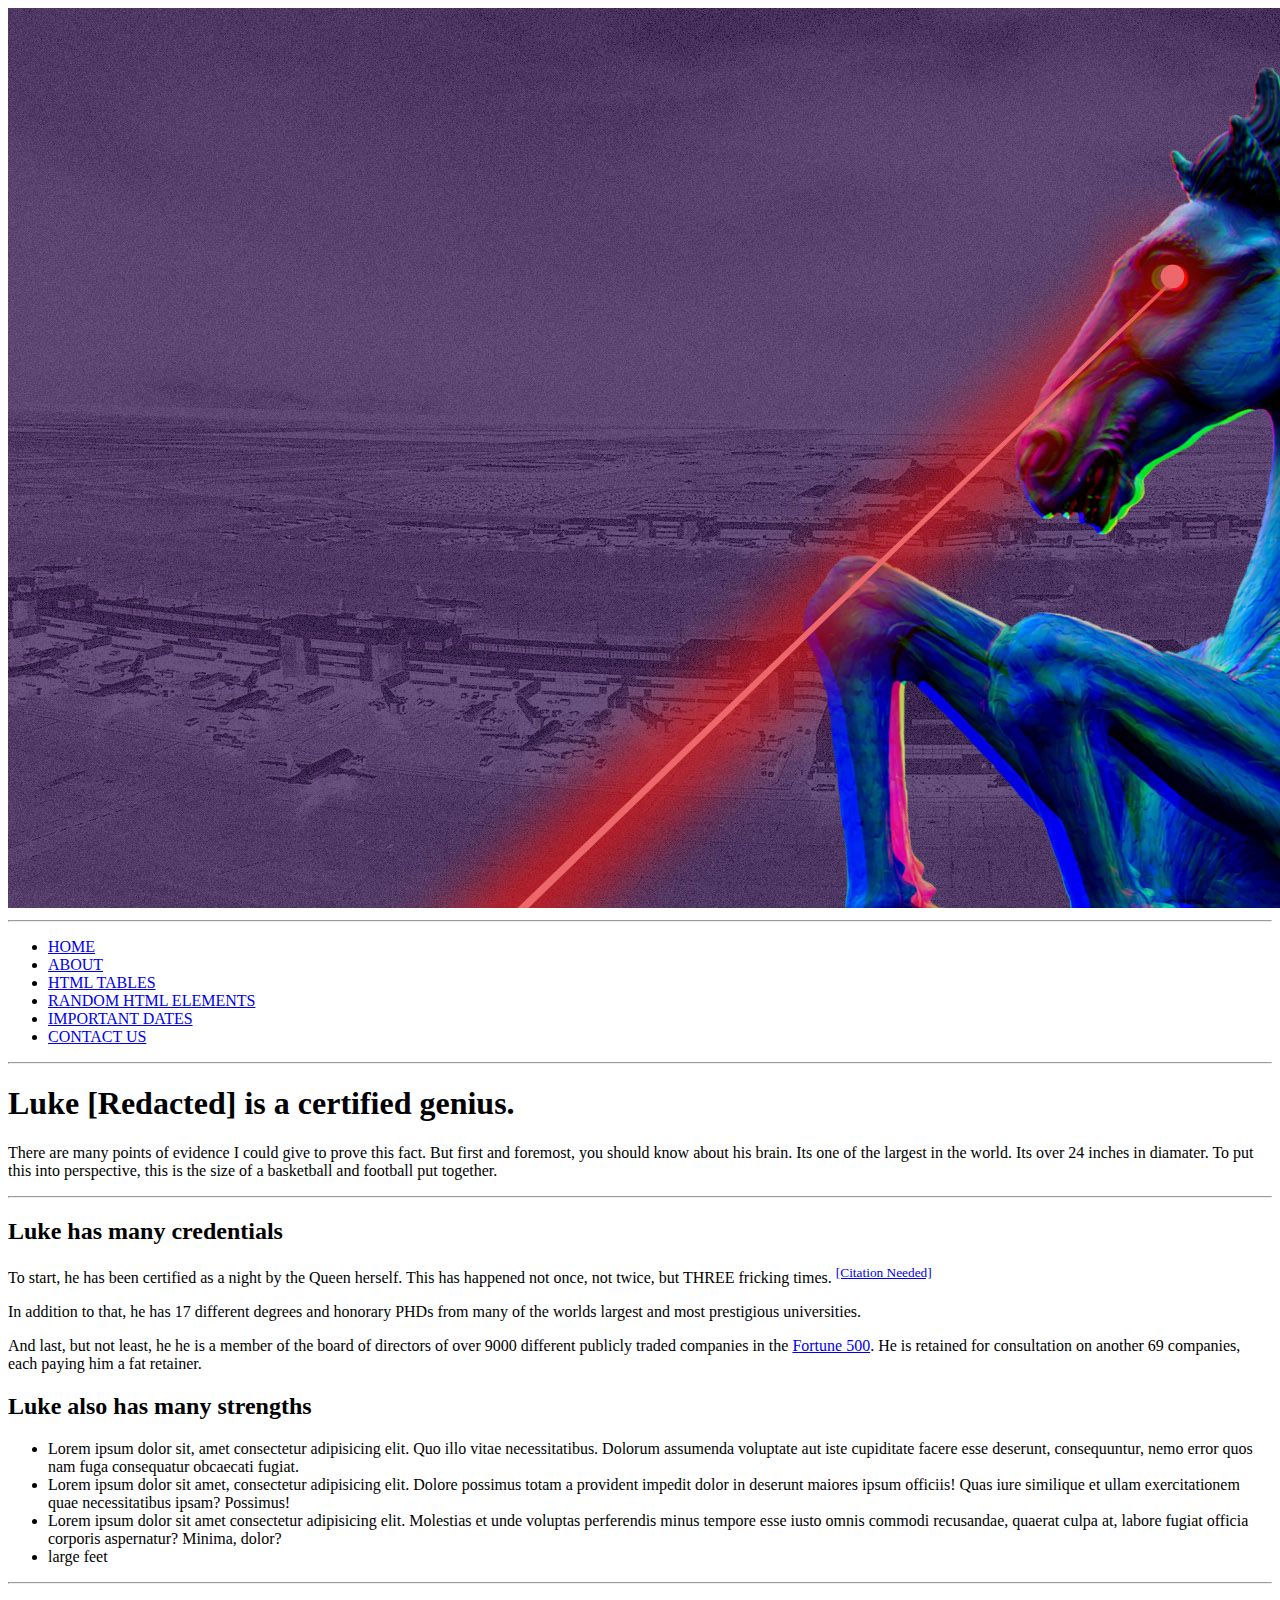
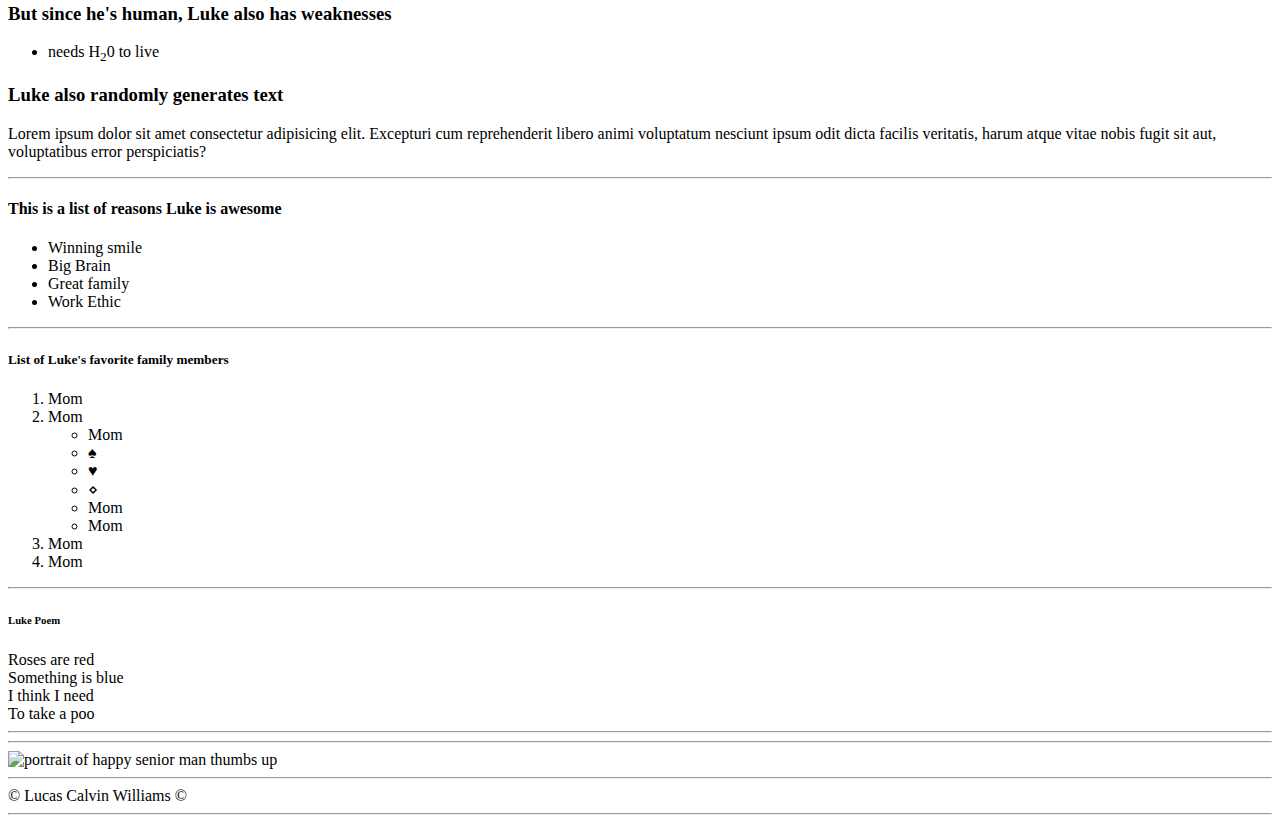
==== about_luke.html @ b26eb9b5 "Navigation Update" ====
<!DOCTYPE html>
<html lang="en">

<head>
    <meta charset="UTF-8">
    <meta http-equiv="X-UA-Compatible" content="IE=edge">
    <meta name="viewport" content="width=device-width, initial-scale=1.0">
    <title>Luke - Poopipedia</title>
</head>

<!--this is a sample comment-->

<body>
    <img src="bluecifer.jpg" alt="denver horse">
    <hr>
    <nav>
        <ul>
            <li><a href="home.html">HOME</a></li>
            <li><a href="about_luke.html">ABOUT</a></li>
            <li><a href="tables.html">HTML TABLES</a></li>
            <li><a href="randomelements.html">RANDOM HTML ELEMENTS</a></li>
            <li><a href="importantdates.html">IMPORTANT DATES</a></li>
            <li><a href="contactus.html">CONTACT US</a></li>
        </ul>
    </nav>
    <hr>
    <main>
        <h1>Luke [Redacted] is a certified genius. </h1>
        <p>There are many points of evidence I could give to prove this fact. But first and foremost, you should know
            about
            his brain. Its one of the largest in the world. Its over 24 inches in diamater. To put this into
            perspective,
            this is the size of a basketball and football put together.
            <hr>
        </p>
        <h2>Luke has many credentials</h2>
        <p>To start, he has been certified as a night by the Queen herself. This has happened not once, not twice, but
            THREE
            fricking times. <sup><a href="https://www.google.com">[Citation Needed]</a></sup></p>
        <p>In addition to that, he has 17 different degrees and honorary PHDs from many of the worlds largest and most
            prestigious universities.</p>
        <p>And last, but not least, he he is a member of the board of directors of over 9000 different publicly traded
            companies in the <a href="https://fortune.com/fortune500/">Fortune 500</a>. He is retained for consultation
            on
            another 69 companies, each paying him a fat retainer.</p>
        <h2>Luke also has many strengths</h2>
        <ul>
            <li>Lorem ipsum dolor sit, amet consectetur adipisicing elit. Quo illo vitae necessitatibus. Dolorum
                assumenda
                voluptate aut iste cupiditate facere esse deserunt, consequuntur, nemo error quos nam fuga consequatur
                obcaecati fugiat.</li>
            <li>Lorem ipsum dolor sit amet, consectetur adipisicing elit. Dolore possimus totam a provident impedit
                dolor in
                deserunt maiores ipsum officiis! Quas iure similique et ullam exercitationem quae necessitatibus ipsam?
                Possimus!</li>
            <li>Lorem ipsum dolor sit amet consectetur adipisicing elit. Molestias et unde voluptas perferendis minus
                tempore esse iusto omnis commodi recusandae, quaerat culpa at, labore fugiat officia corporis
                aspernatur?
                Minima, dolor?</li>
            <li>large feet</li>
        </ul>
        <hr>
        <h3>But since he's human, Luke also has weaknesses</h3>
        <p>
        <ul>
            <li>needs H<sub>2</sub>0 to live </li>
        </ul>
        </p>
        <h3>Luke also randomly generates text</h3>
        <p>Lorem ipsum dolor sit amet consectetur adipisicing elit. Excepturi cum reprehenderit libero animi voluptatum
            nesciunt ipsum odit dicta facilis veritatis, harum atque vitae nobis fugit sit aut, voluptatibus error
            perspiciatis?</p>
        <hr>
        <h4>This is a list of reasons Luke is awesome</h4>
        <ul>
            <li>Winning smile</li>
            <li>Big Brain</li>
            <li>Great family</li>
            <li>Work Ethic</li>
        </ul>
        <hr>
        <h5>List of Luke's favorite family members</h5>
        <ol>
            <li>Mom</li>
            <li>Mom</li>
            <ul>
                <li>Mom</li>
                <li>&spades;</li>
                <li>&hearts;</li>
                <li>&diam;</li>
                <li>Mom</li>
                <Li>Mom</Li>
            </ul>
            <li>Mom</li>
            <li>Mom</li>
        </ol>
        <hr>
        <h6>Luke Poem</h6>
        Roses are red <br>
        Something is blue <br>
        I think I need <br>
        To take a poo <br>
        <hr>



        <hr>
        <img src="https://thumbs.dreamstime.com/z/portrait-happy-senior-man-thumb-up-16276754.jpg"
            alt="portrait of happy senior man thumbs up">
    </main>
    <footer>
        <hr>
        &#169; Lucas Calvin Williams &#169;
        <hr>
    </footer>
</body>

</html>
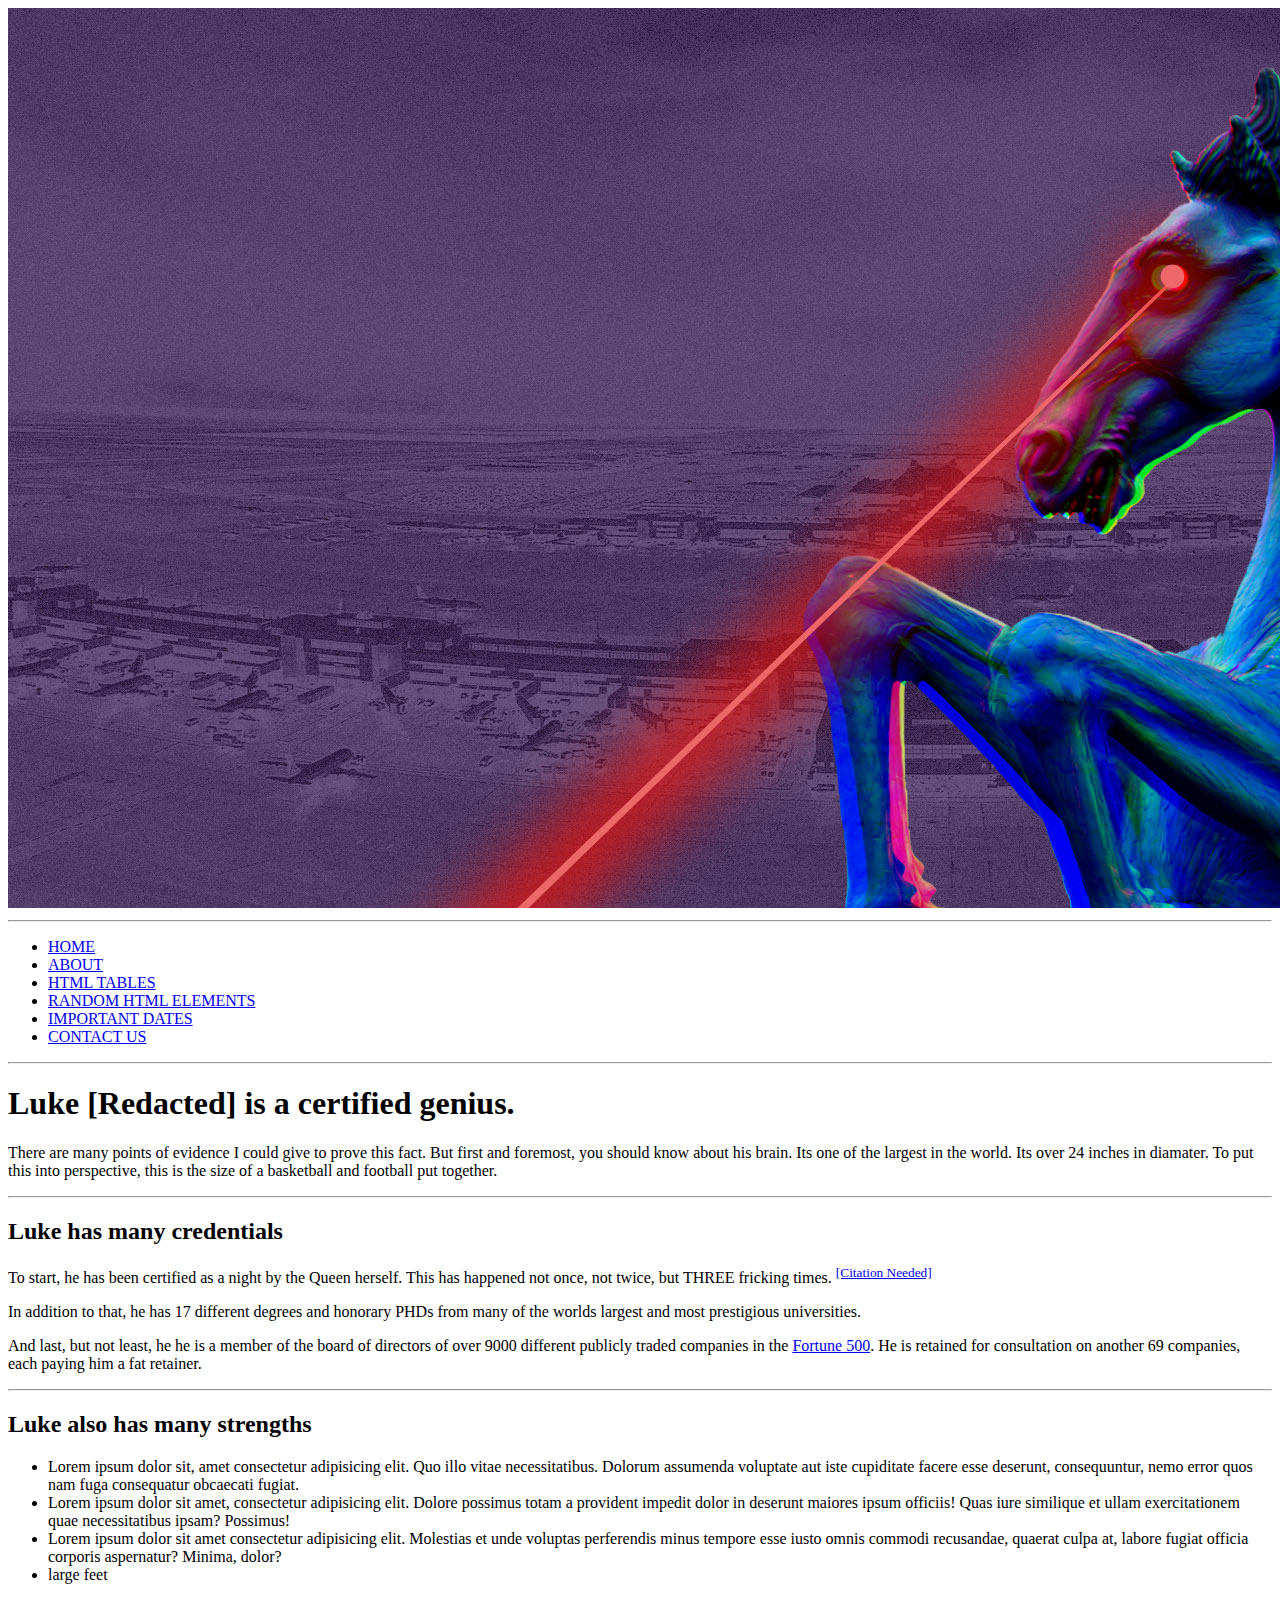
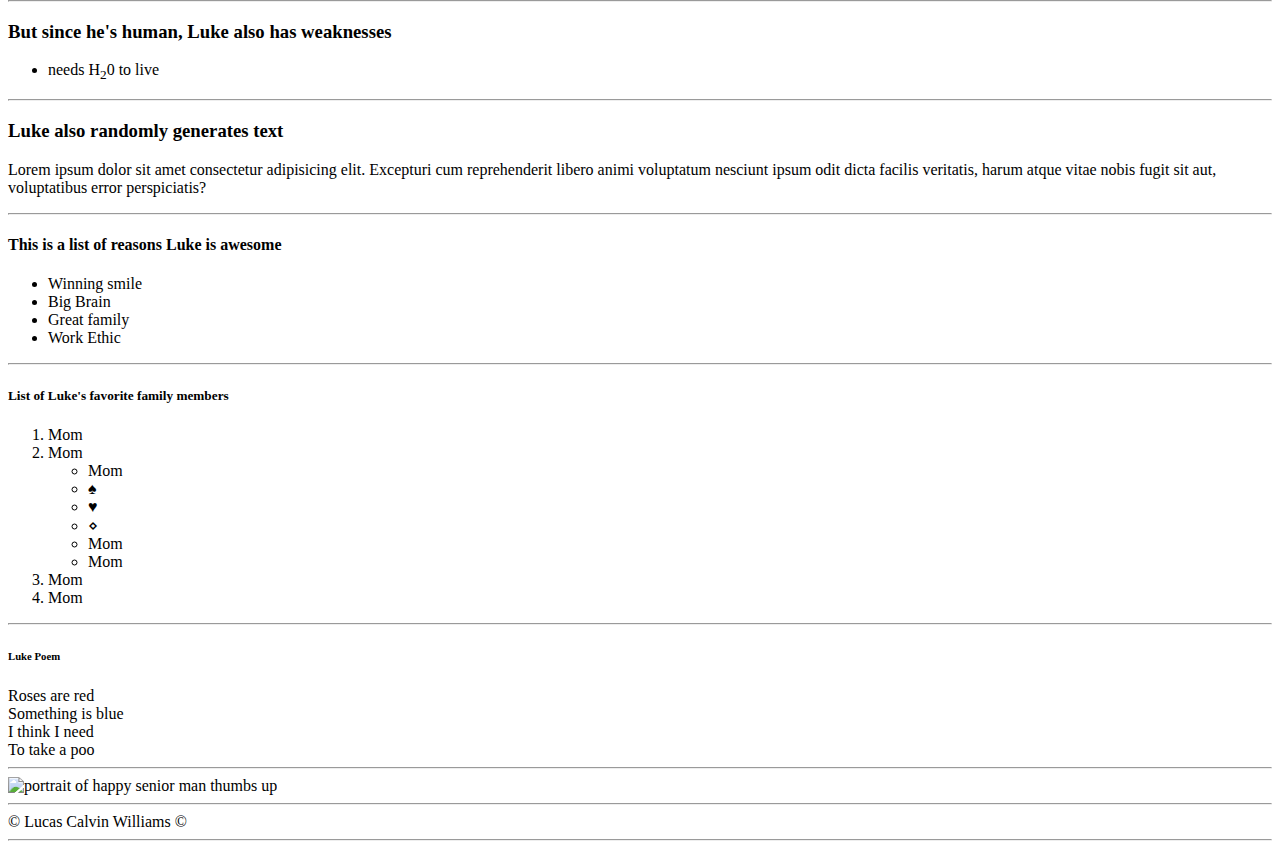
==== commit b67064a8: "Navigation Update pt 2" ====
--- a/about_luke.html
+++ b/about_luke.html
@@ -23,91 +23,125 @@
             <li><a href="contactus.html">CONTACT US</a></li>
         </ul>
     </nav>
+
     <hr>
+
     <main>
-        <h1>Luke [Redacted] is a certified genius. </h1>
-        <p>There are many points of evidence I could give to prove this fact. But first and foremost, you should know
-            about
-            his brain. Its one of the largest in the world. Its over 24 inches in diamater. To put this into
-            perspective,
-            this is the size of a basketball and football put together.
+        <section>
+            <h1>Luke [Redacted] is a certified genius. </h1>
+            <p>There are many points of evidence I could give to prove this fact. But first and foremost, you should
+                know
+                about
+                his brain. Its one of the largest in the world. Its over 24 inches in diamater. To put this into
+                perspective,
+                this is the size of a basketball and football put together.
+            </p>
             <hr>
-        </p>
-        <h2>Luke has many credentials</h2>
-        <p>To start, he has been certified as a night by the Queen herself. This has happened not once, not twice, but
-            THREE
-            fricking times. <sup><a href="https://www.google.com">[Citation Needed]</a></sup></p>
-        <p>In addition to that, he has 17 different degrees and honorary PHDs from many of the worlds largest and most
-            prestigious universities.</p>
-        <p>And last, but not least, he he is a member of the board of directors of over 9000 different publicly traded
-            companies in the <a href="https://fortune.com/fortune500/">Fortune 500</a>. He is retained for consultation
-            on
-            another 69 companies, each paying him a fat retainer.</p>
-        <h2>Luke also has many strengths</h2>
-        <ul>
-            <li>Lorem ipsum dolor sit, amet consectetur adipisicing elit. Quo illo vitae necessitatibus. Dolorum
-                assumenda
-                voluptate aut iste cupiditate facere esse deserunt, consequuntur, nemo error quos nam fuga consequatur
-                obcaecati fugiat.</li>
-            <li>Lorem ipsum dolor sit amet, consectetur adipisicing elit. Dolore possimus totam a provident impedit
-                dolor in
-                deserunt maiores ipsum officiis! Quas iure similique et ullam exercitationem quae necessitatibus ipsam?
-                Possimus!</li>
-            <li>Lorem ipsum dolor sit amet consectetur adipisicing elit. Molestias et unde voluptas perferendis minus
-                tempore esse iusto omnis commodi recusandae, quaerat culpa at, labore fugiat officia corporis
-                aspernatur?
-                Minima, dolor?</li>
-            <li>large feet</li>
-        </ul>
-        <hr>
-        <h3>But since he's human, Luke also has weaknesses</h3>
-        <p>
-        <ul>
-            <li>needs H<sub>2</sub>0 to live </li>
-        </ul>
-        </p>
-        <h3>Luke also randomly generates text</h3>
-        <p>Lorem ipsum dolor sit amet consectetur adipisicing elit. Excepturi cum reprehenderit libero animi voluptatum
-            nesciunt ipsum odit dicta facilis veritatis, harum atque vitae nobis fugit sit aut, voluptatibus error
-            perspiciatis?</p>
-        <hr>
-        <h4>This is a list of reasons Luke is awesome</h4>
-        <ul>
-            <li>Winning smile</li>
-            <li>Big Brain</li>
-            <li>Great family</li>
-            <li>Work Ethic</li>
-        </ul>
-        <hr>
-        <h5>List of Luke's favorite family members</h5>
-        <ol>
-            <li>Mom</li>
-            <li>Mom</li>
+        </section>
+
+        <section>
+            <h2>Luke has many credentials</h2>
+            <p>To start, he has been certified as a night by the Queen herself. This has happened not once, not twice,
+                but
+                THREE
+                fricking times. <sup><a href="https://www.google.com">[Citation Needed]</a></sup></p>
+            <p>In addition to that, he has 17 different degrees and honorary PHDs from many of the worlds largest and
+                most
+                prestigious universities.</p>
+            <p>And last, but not least, he he is a member of the board of directors of over 9000 different publicly
+                traded
+                companies in the <a href="https://fortune.com/fortune500/">Fortune 500</a>. He is retained for
+                consultation
+                on
+                another 69 companies, each paying him a fat retainer.</p>
+            <hr>
+        </section>
+
+        <section>
+            <h2>Luke also has many strengths</h2>
             <ul>
+                <li>Lorem ipsum dolor sit, amet consectetur adipisicing elit. Quo illo vitae necessitatibus. Dolorum
+                    assumenda
+                    voluptate aut iste cupiditate facere esse deserunt, consequuntur, nemo error quos nam fuga
+                    consequatur
+                    obcaecati fugiat.</li>
+                <li>Lorem ipsum dolor sit amet, consectetur adipisicing elit. Dolore possimus totam a provident impedit
+                    dolor in
+                    deserunt maiores ipsum officiis! Quas iure similique et ullam exercitationem quae necessitatibus
+                    ipsam?
+                    Possimus!</li>
+                <li>Lorem ipsum dolor sit amet consectetur adipisicing elit. Molestias et unde voluptas perferendis
+                    minus
+                    tempore esse iusto omnis commodi recusandae, quaerat culpa at, labore fugiat officia corporis
+                    aspernatur?
+                    Minima, dolor?</li>
+                <li>large feet</li>
+            </ul>
+            <hr>
+        </section>
+
+        <section>
+            <h3>But since he's human, Luke also has weaknesses</h3>
+            <ul>
+                <li>needs H<sub>2</sub>0 to live </li>
+            </ul>
+            <hr>
+        </section>
+
+        <section>
+            <h3>Luke also randomly generates text</h3>
+            <p>Lorem ipsum dolor sit amet consectetur adipisicing elit. Excepturi cum reprehenderit libero animi
+                voluptatum
+                nesciunt ipsum odit dicta facilis veritatis, harum atque vitae nobis fugit sit aut, voluptatibus error
+                perspiciatis?</p>
+            <hr>
+        </section>
+
+        <section>
+            <h4>This is a list of reasons Luke is awesome</h4>
+            <ul>
+                <li>Winning smile</li>
+                <li>Big Brain</li>
+                <li>Great family</li>
+                <li>Work Ethic</li>
+            </ul>
+            <hr>
+        </section>
+
+        <section>
+            <h5>List of Luke's favorite family members</h5>
+            <ol>
                 <li>Mom</li>
-                <li>&spades;</li>
-                <li>&hearts;</li>
-                <li>&diam;</li>
                 <li>Mom</li>
-                <Li>Mom</Li>
-            </ul>
-            <li>Mom</li>
-            <li>Mom</li>
-        </ol>
-        <hr>
-        <h6>Luke Poem</h6>
-        Roses are red <br>
-        Something is blue <br>
-        I think I need <br>
-        To take a poo <br>
-        <hr>
+                <ul>
+                    <li>Mom</li>
+                    <li>&spades;</li>
+                    <li>&hearts;</li>
+                    <li>&diam;</li>
+                    <li>Mom</li>
+                    <Li>Mom</Li>
+                </ul>
+                <li>Mom</li>
+                <li>Mom</li>
+            </ol>
+            <hr>
+        </section>
 
+        <section>
+            <h6>Luke Poem</h6>
+            Roses are red <br>
+            Something is blue <br>
+            I think I need <br>
+            To take a poo <br>
+            <hr>
+        </section>
 
+        <section>
+            <img src="https://thumbs.dreamstime.com/z/portrait-happy-senior-man-thumb-up-16276754.jpg"
+                alt="portrait of happy senior man thumbs up">
+        </section>
+    </main>
 
-        <hr>
-        <img src="https://thumbs.dreamstime.com/z/portrait-happy-senior-man-thumb-up-16276754.jpg"
-            alt="portrait of happy senior man thumbs up">
-    </main>
     <footer>
         <hr>
         &#169; Lucas Calvin Williams &#169;
